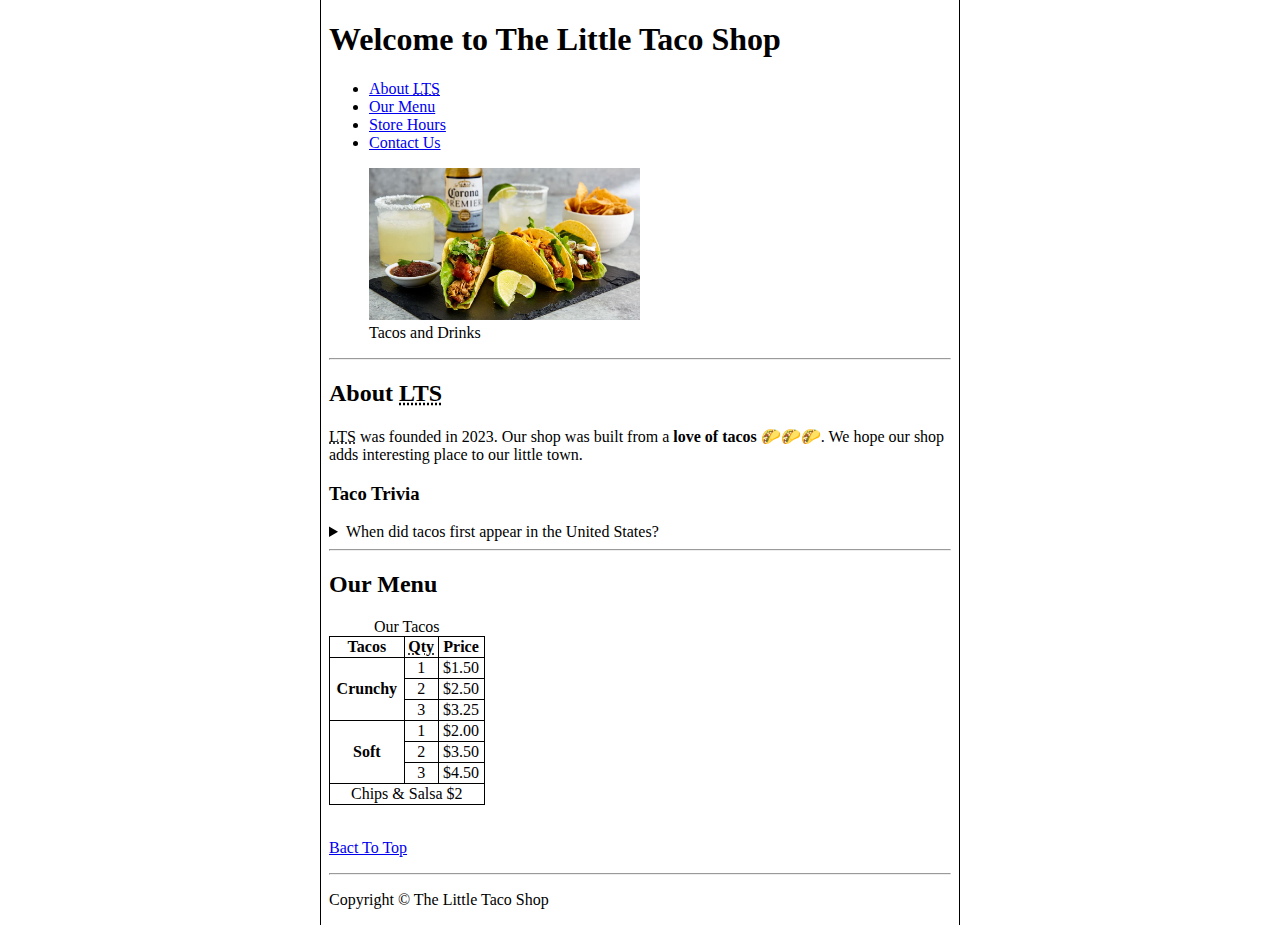
==== index.html @ 0b737f96 "First Commit" ====
<!DOCTYPE html>
<html lang="en">
    <head>
        <meta charset="UTF-8">
        <meta name="author" content="Alex Hill">
        <meta name="description" content="The official website for The Little Taco Shop">
        <title>The Little Taco Shop</title>
        <link rel ="icon" href="favicon.ico" type="image/x-icon">
        <link rel="stylesheet" href="css/style.css" type="text/css">
    </head>

    <body>
        <header>
            <h1>Welcome to The Little Taco Shop</h1>
            <nav>
                <ul>
                    <li>
                        <a href="#about">About <abbr title="The Little Taco Shop">LTS</abbr></a>
                    </li>
                    <li>
                        <a href="#menu">Our Menu</a>
                    </li>
                    <li>
                        <a href="hours.html">Store Hours</a>
                    </li>
                    <li>
                        <a href="contact.html">Contact Us</a>
                    </li>
                </ul>
            </nav>

            <figure>
                <!--
                    here is my little experiment with the tag "a":
                    when you click the image, the one opens in a new tab
                -->
                <a href="img/drink-taco_hero.jpg">
                    <img src="img/drink-taco_hero.jpg" alt="Tacos and Drinks" title="We love tacos!" width="1000" height="562">
                </a>
                <figcaption>
                    Tacos and Drinks
                </figcaption>
            </figure>
        </header>
        <hr>
        <main>
            <article id="about">
                <h2>About <abbr title="The Little Taco Shop">LTS</abbr></h2>
                <p>
                    <abbr title="The Little Taco Shop">LTS</abbr> was founded in <time datetime="2023">2023</time>. Our shop was built from a <strong>love of tacos</strong> 🌮🌮🌮. We hope our shop adds interesting place to our little town.
                </p>
                <!-- "aside" is a semantic tag -->
                <aside>
                    <h3>Taco Trivia</h3>
                    <details>
                        <summary>When did tacos first appear in the United States?</summary>
                        <p>
                            Jeffrey M. Pilcher, taco historian and proffessor of history at the University of Minnesota, says the earliest mention of tacos in the United States are in a newspaper from <time datetime="1905">1905</time>. (Source: <cite><a href="https://www.smithsonianmag.com/arts-culture/where-did-the-taco-come-from-81228162/" target="_blank">Smithsonian Magazine</a></cite>)
                        </p>
                    </details>
                </aside>
            </article>
            <hr>
            <article id="menu">
                <h2>Our Menu</h2>
                <table>
                    <caption>Our Tacos</caption>
                    <thead>
                        <tr>
                            <th>Tacos</th>
                            <th scope="col"><abbr title="Quantity">Qty</abbr></th>
                            <th scope="col">Price</th>
                        </tr>
                    </thead>
                    <tbody>
                        <tr>
                            <th scope="row" rowspan="3">
                                Crunchy
                            </th>
                            <td>1</td>
                            <td>$1.50</td>
                        </tr>
                        <tr>
                            <td>2</td>
                            <td>$2.50</td>
                        </tr>
                        <tr>
                            <td>3</td>
                            <td>$3.25</td>
                        </tr>
                        <tr>
                            <th scope="row" rowspan="3">
                                Soft
                            </th>
                            <td>1</td>
                            <td>$2.00</td>
                        </tr>
                        <tr>
                            <td>2</td>
                            <td>$3.50</td>
                        </tr>
                        <tr>
                            <td>3</td>
                            <td>$4.50</td>
                        </tr>
                    </tbody>
                    <tfoot>
                        <tr>
                            <td colspan="3">Chips &amp; Salsa $2</td>
                        </tr>
                    </tfoot>
                </table>
                <br>
                <p>
                    <a href="#">Bact To Top</a>
                </p>
            </article>
        </main>
        <hr>
        <footer>
            <p>Copyright &copy; The Little Taco Shop</p>
        </footer>
    </body>
</html>
---- css/style.css ----
html {
    border-left: 1px solid black;
    border-right: 1px solid black;

    margin-left: 25%;
    margin-right: 25%;
}

table {
    width: 25%;
}

th, td {
    text-align: center;
}

table, th, td {
    border: 1px solid black;
    border-collapse: collapse;
}

img {
    width: 50%;
    height: 50%;
}

input {
    width: 25%;
}

textarea {
    width: 50%;
    height: 200px;
}
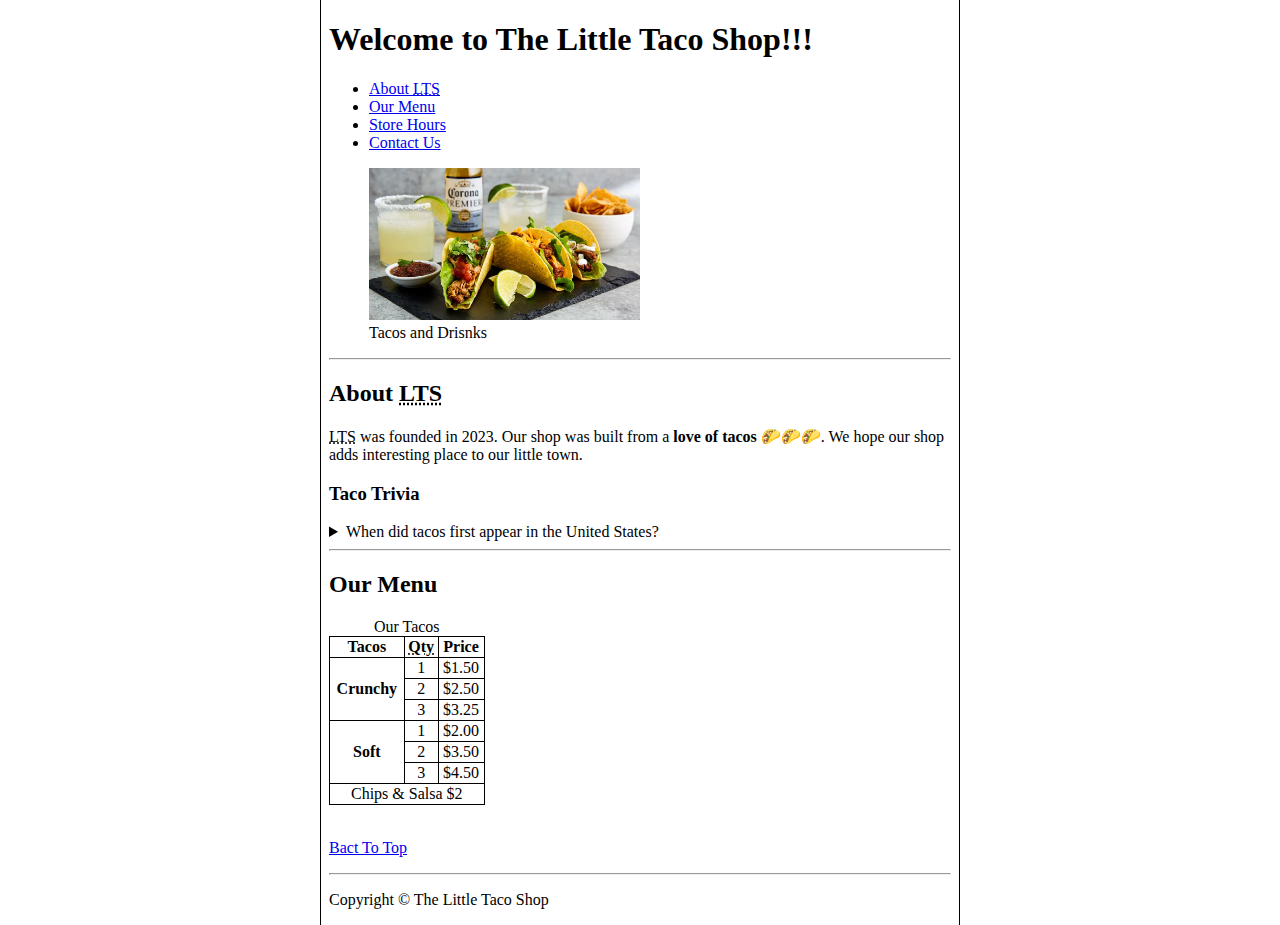
==== commit 3a61e5cd: "Testing Changing Code" ====
--- a/index.html
+++ b/index.html
@@ -10,8 +10,8 @@
     </head>
 
     <body>
-        <header>
-            <h1>Welcome to The Little Taco Shop</h1>
+<header>
+            <h1>Welcome to The Little Taco Shop!!!</h1>
             <nav>
                 <ul>
                     <li>
@@ -38,7 +38,7 @@
                     <img src="img/drink-taco_hero.jpg" alt="Tacos and Drinks" title="We love tacos!" width="1000" height="562">
                 </a>
                 <figcaption>
-                    Tacos and Drinks
+                    Tacos and Drisnks
                 </figcaption>
             </figure>
         </header>
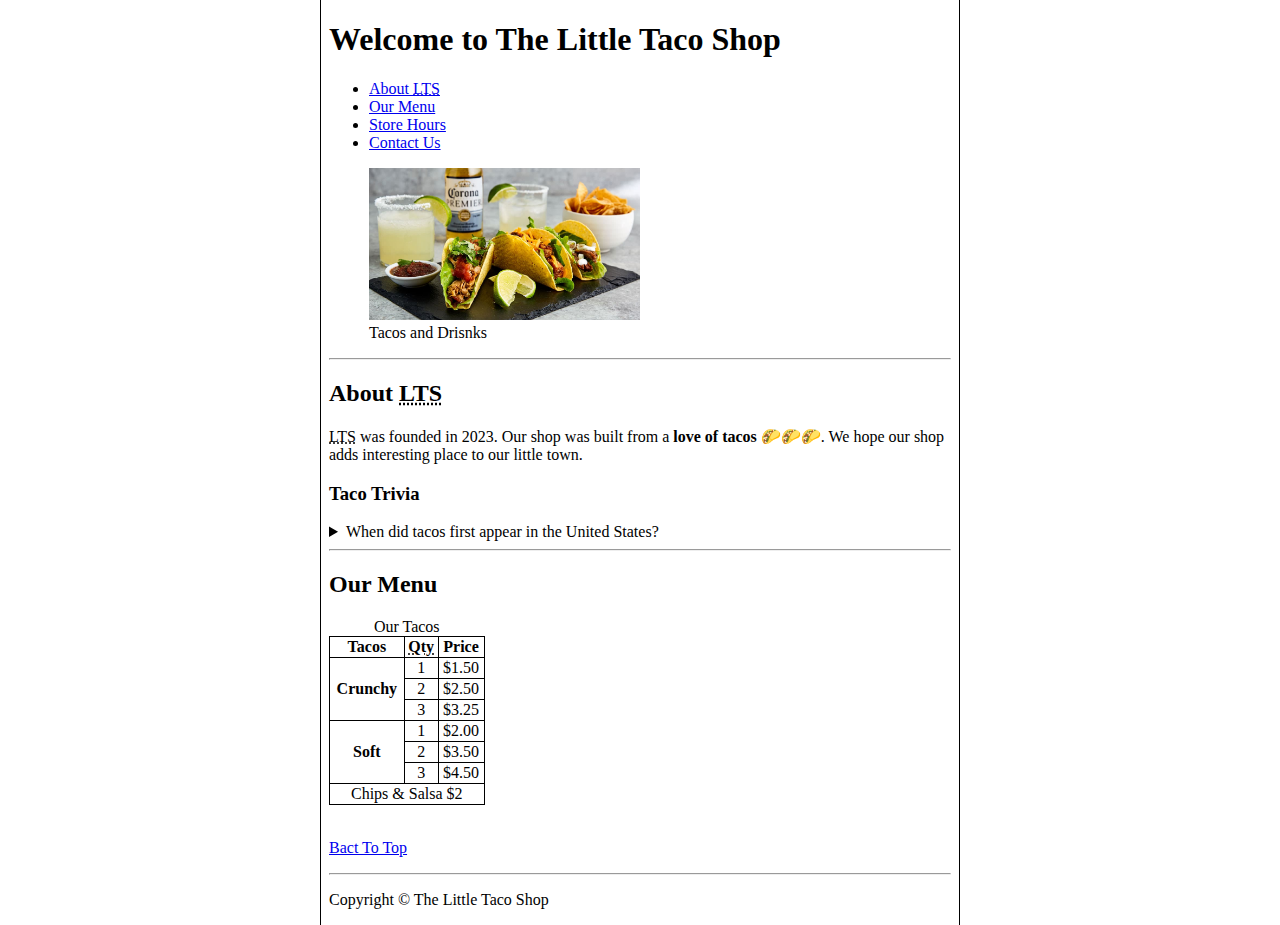
==== commit 09742e88: "Some" ====
--- a/index.html
+++ b/index.html
@@ -11,7 +11,7 @@
 
     <body>
 <header>
-            <h1>Welcome to The Little Taco Shop!!!</h1>
+            <h1>Welcome to The Little Taco Shop</h1>
             <nav>
                 <ul>
                     <li>
@@ -121,4 +121,4 @@
             <p>Copyright &copy; The Little Taco Shop</p>
         </footer>
     </body>
-</html>+</html>
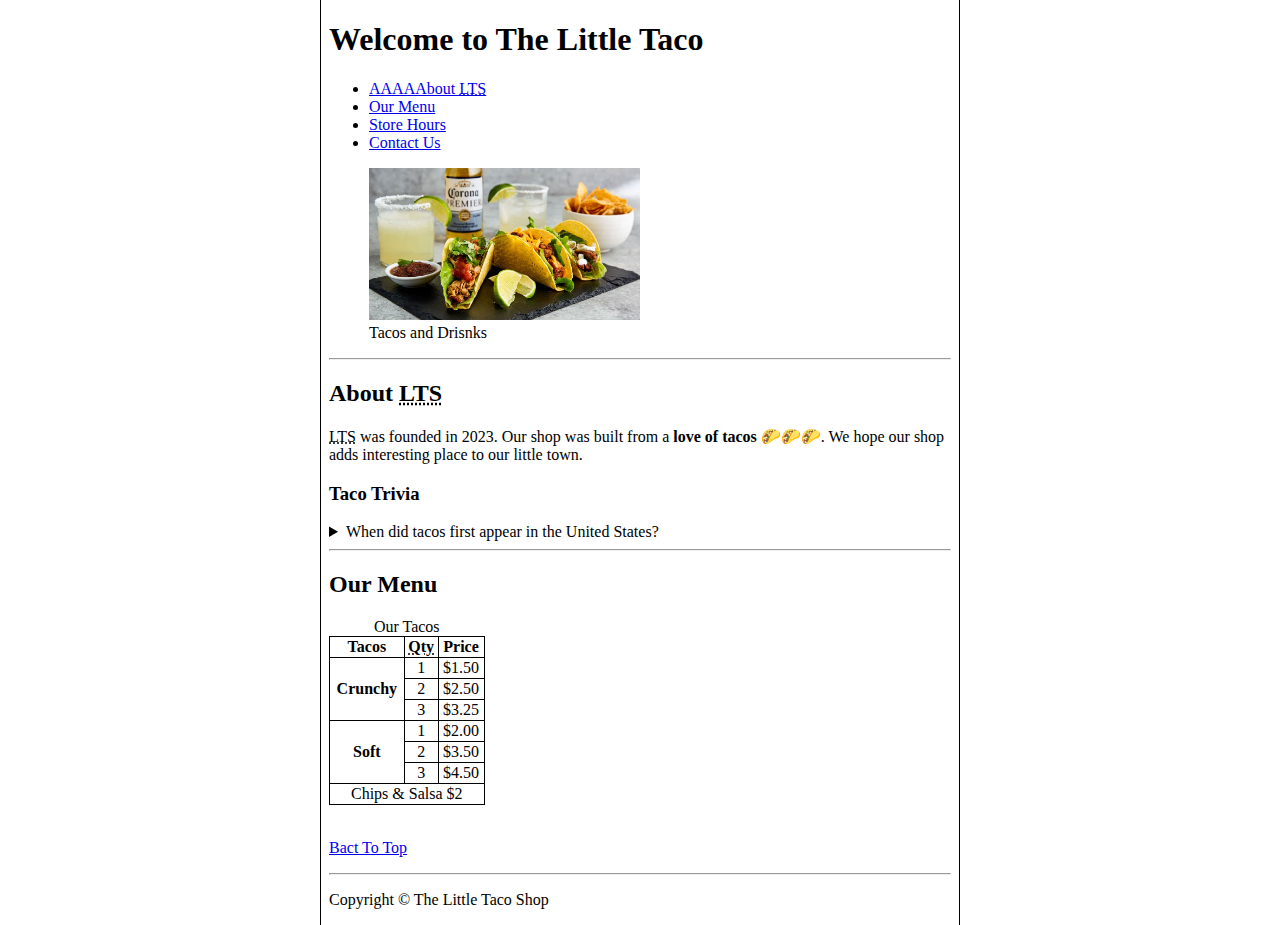
==== commit b98ea657: "Update index.html" ====
--- a/index.html
+++ b/index.html
@@ -11,11 +11,11 @@
 
     <body>
 <header>
-            <h1>Welcome to The Little Taco Shop</h1>
+            <h1>Welcome to The Little Taco</h1>
             <nav>
                 <ul>
                     <li>
-                        <a href="#about">About <abbr title="The Little Taco Shop">LTS</abbr></a>
+                        <a href="#about">AAAAAbout <abbr title="The Little Taco Shop">LTS</abbr></a>
                     </li>
                     <li>
                         <a href="#menu">Our Menu</a>
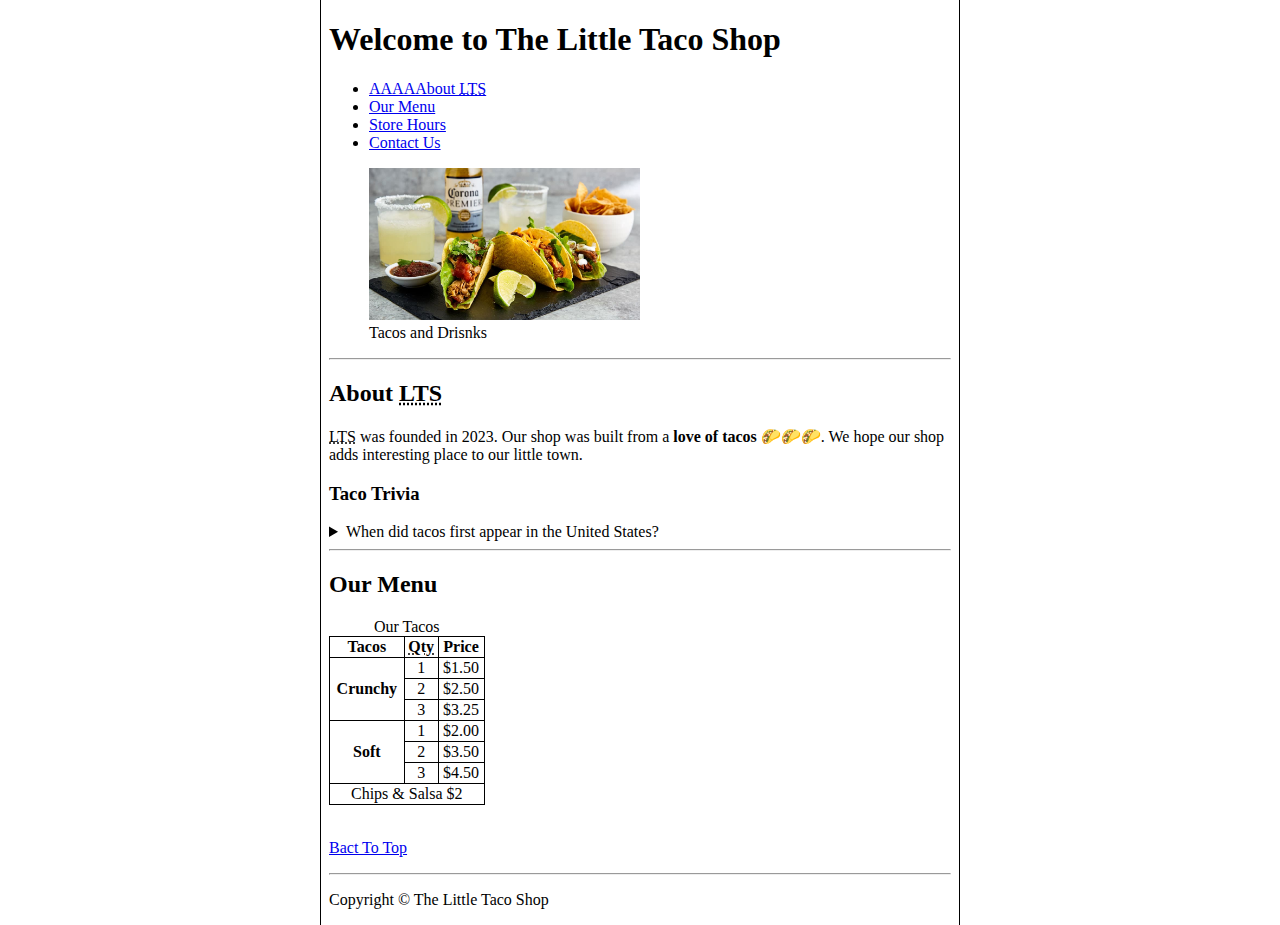
==== commit 6b072c64: "Merge branch 'main' of https://github.com/alexserghill/taco-shop" ====
--- a/index.html
+++ b/index.html
@@ -11,7 +11,7 @@
 
     <body>
 <header>
-            <h1>Welcome to The Little Taco</h1>
+            <h1>Welcome to The Little Taco Shop</h1>
             <nav>
                 <ul>
                     <li>
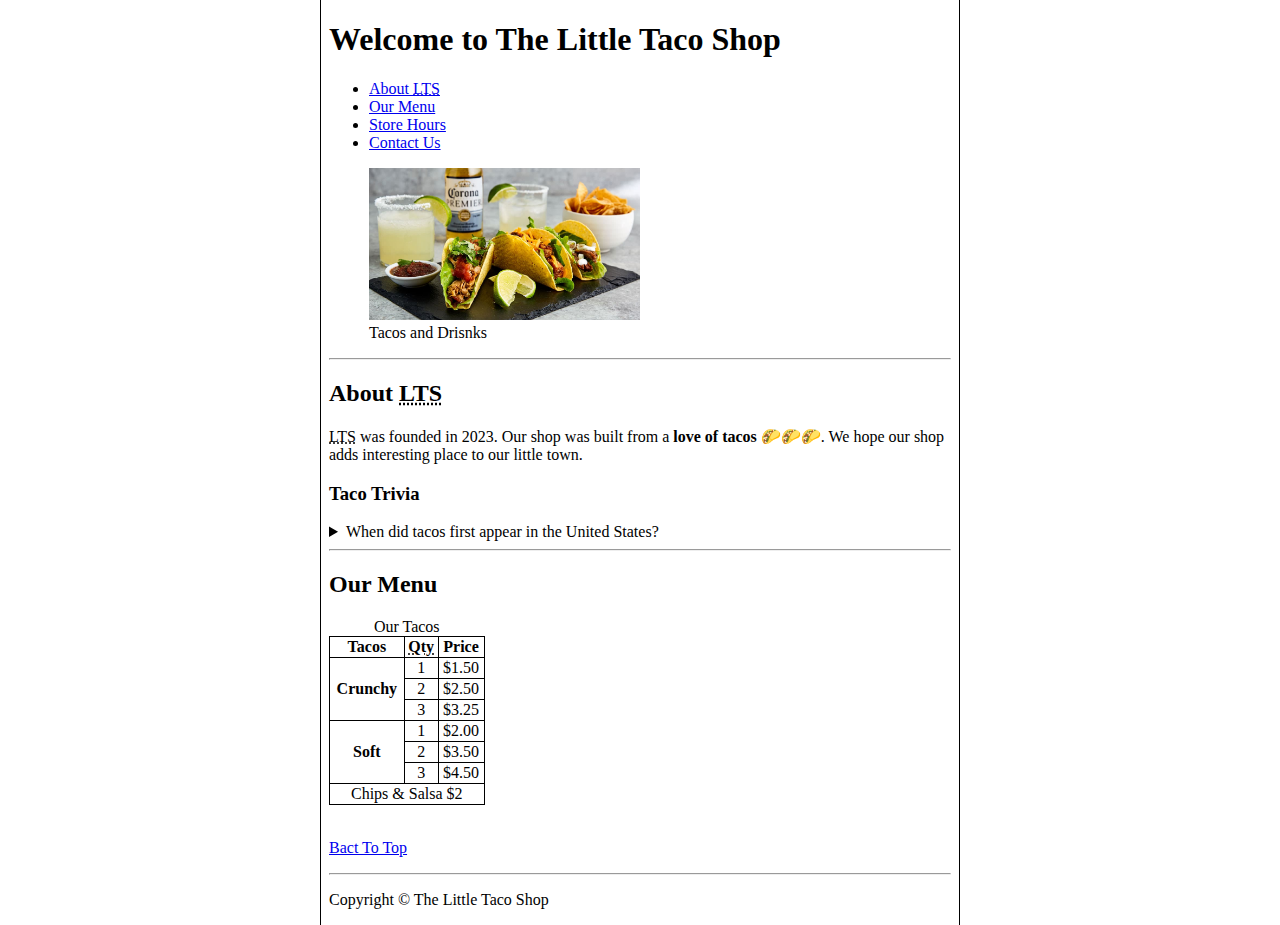
==== commit 5a2f6100: "Restore" ====
--- a/index.html
+++ b/index.html
@@ -15,7 +15,7 @@
             <nav>
                 <ul>
                     <li>
-                        <a href="#about">AAAAAbout <abbr title="The Little Taco Shop">LTS</abbr></a>
+                        <a href="#about">About <abbr title="The Little Taco Shop">LTS</abbr></a>
                     </li>
                     <li>
                         <a href="#menu">Our Menu</a>
